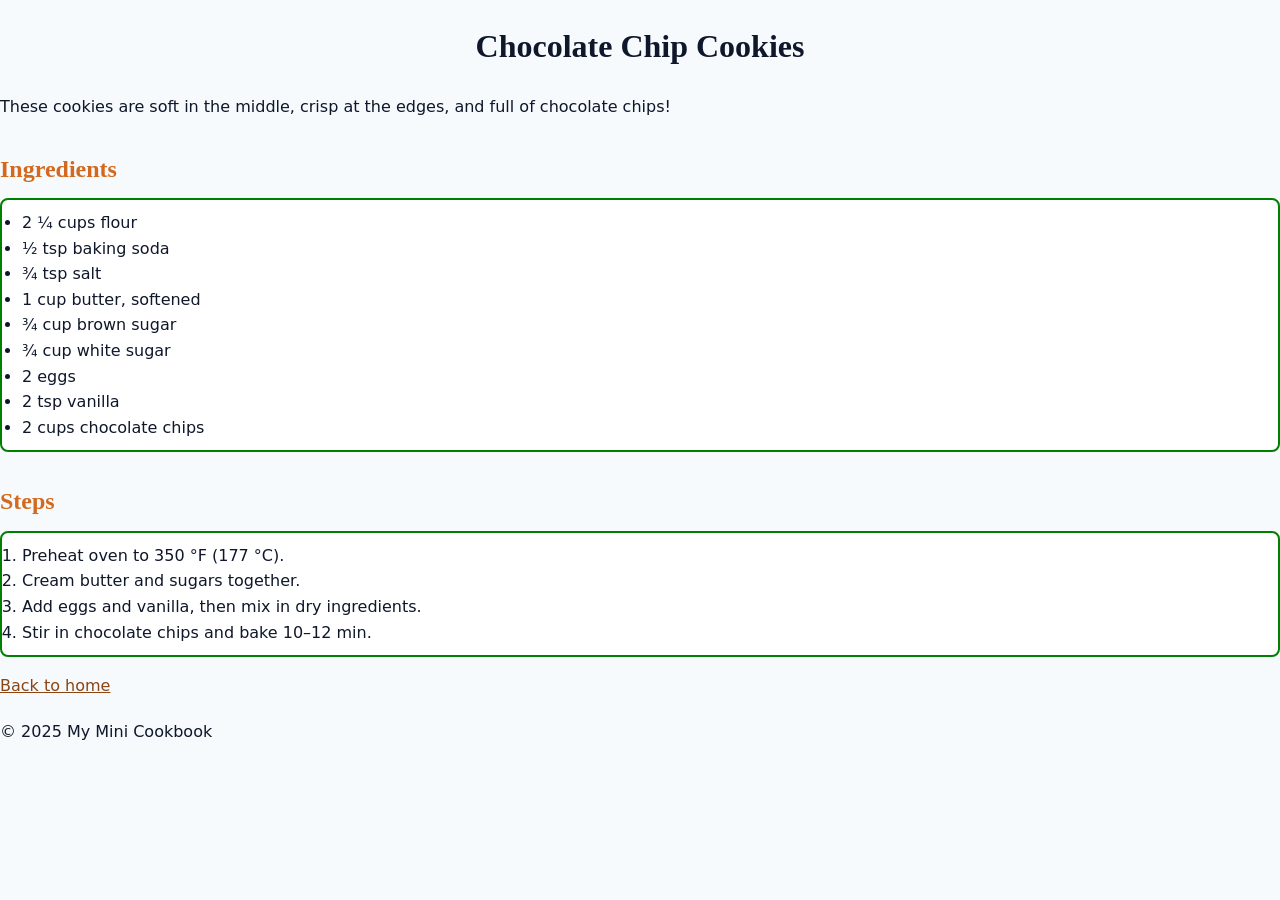
==== recipes/chocolate-chip-cookies.html @ f14ac270 "Fixed" ====
<!doctype html>
<html lang="en">
<head>
  <meta charset="utf-8" />
  <meta name="viewport" content="width=device-width, initial-scale=1" />
  <title>Chocolate Chip Cookies Recipe</title>
  <link rel="stylesheet" href="../assets/css/styles.css" />
</head>
<body>
  <h1 class="title">Chocolate Chip Cookies</h1>

  <p>These cookies are soft in the middle, crisp at the edges, and full of chocolate chips!</p>

  <h2>Ingredients</h2>
  <ul>
    <li>2 ¼ cups flour</li>
    <li>½ tsp baking soda</li>
    <li>¾ tsp salt</li>
    <li>1 cup butter, softened</li>
    <li>¾ cup brown sugar</li>
    <li>¾ cup white sugar</li>
    <li>2 eggs</li>
    <li>2 tsp vanilla</li>
    <li>2 cups chocolate chips</li>
  </ul>

  <h2>Steps</h2>
  <ol>
    <li>Preheat oven to 350 °F (177 °C).</li>
    <li>Cream butter and sugars together.</li>
    <li>Add eggs and vanilla, then mix in dry ingredients.</li>
    <li>Stir in chocolate chips and bake 10–12 min.</li>
  </ol>

  <p><a href="../index.html">Back to home</a></p>

  <footer>
    <p>© 2025 My Mini Cookbook</p>
  </footer>
</body>
</html>
---- assets/css/styles.css ----
/* Step 1: super minimal, obvious color so you can verify CSS is loading */
:root{
  --bg: #f6fafc;          /* soft light blue */
  --surface: #ffffff;
  --text: #0f172a;        /* slate */
  --muted: #475569;
  --accent: #22c55e;      /* green buttons/outline */
  --radius: 14px;
}

* { box-sizing: border-box; }
html { color-scheme: light; }
body {
  margin: 0;
  font: 16px/1.6 system-ui, -apple-system, Segoe UI, Roboto, sans-serif;
  color: var(--text);
  background: var(--bg);
}

.container { width: min(100%, 960px); margin-inline: auto; padding: 20px; }

.site-header {
  background: linear-gradient(180deg, #ffffff, #eef7ff);
  border-bottom: 1px solid #e5e7eb;
}

.logo { margin: 0; font-size: clamp(28px, 4vw, 40px); }
.tagline { margin: 6px 0 0; color: var(--muted); }

.site-nav ul {
  list-style: none; padding: 0; margin: 12px 0 0;
  display: flex; flex-wrap: wrap; gap: 10px;
}
.site-nav a {
  display: inline-block; text-decoration: none; color: var(--text);
  background: #ffffff; border: 1px solid #e5e7eb; padding: 8px 12px;
  border-radius: 999px;
}
.site-nav a[aria-current="page"] {
  outline: 2px solid var(--accent);
  background: #f2fff7;
}

.card {
  background: var(--surface);
  border: 1px solid #e5e7eb;
  border-radius: var(--radius);
  padding: 20px;
  box-shadow: 0 8px 24px rgba(2, 6, 23, 0.06);
}

.site-footer {
  border-top: 1px solid #e5e7eb;
  margin-top: 24px;
}
.site-footer p { color: var(--muted); }

/* Step 2 additions */

/* Center the h1 only on recipe pages */
h1.title {
  text-align: center;
}

/* Make all lists (ul and ol) a little neater */
ul, ol {
  background-color: white;
  border: 2px solid green;
  border-radius: 8px;
  padding: 10px 20px;
}

/* Step 3 additions */

/* Give h2 headings a bit of spacing */
h2 {
  color: purple;
  margin-top: 30px;   /* space above the heading */
  margin-bottom: 10px;/* space below the heading */
}

/* Make each list box stand out slightly */
ul, ol {
  background-color: white;
  border: 2px solid green;
  border-radius: 8px;
  padding: 10px 20px;  /* space inside the box */
  margin: 10px 0;      /* space outside the box (top & bottom) */
}

/* Add a gentle gap below paragraphs */
p {
  margin-bottom: 20px;
}

/* Step 4 – Font styling and color theme for cookie page */

/* A fun serif font for all h1 and h2 headings */
h1, h2 {
  font-family: "Georgia", "Times New Roman", serif;
}

/* A slightly softer color for h2 on this page */
h2 {
  color: chocolate;
}

/* Optional: make links brown instead of blue for variety */
a {
  color: saddlebrown;
}
a:hover {
  text-decoration: underline;
}
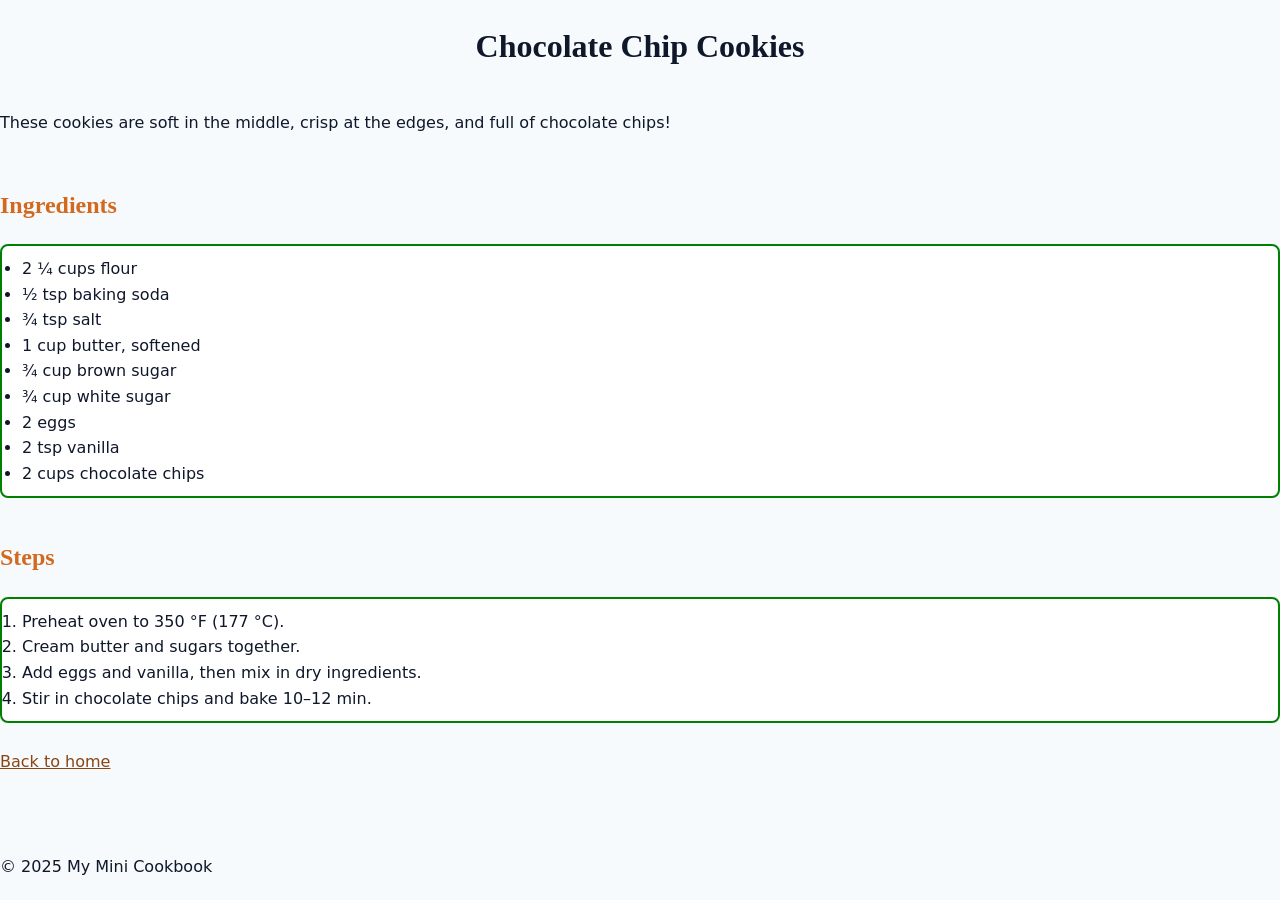
==== commit 8f344292: "Validated" ====
--- a/recipes/chocolate-chip-cookies.html
+++ b/recipes/chocolate-chip-cookies.html
@@ -1,10 +1,10 @@
 <!doctype html>
 <html lang="en">
 <head>
-  <meta charset="utf-8" />
-  <meta name="viewport" content="width=device-width, initial-scale=1" />
+  <meta charset="utf-8"/>
+  <meta name="viewport" content="width=device-width, initial-scale=1"/>
   <title>Chocolate Chip Cookies Recipe</title>
-  <link rel="stylesheet" href="../assets/css/styles.css" />
+  <link rel="stylesheet" href="../assets/css/styles.css"/>
 </head>
 <body>
   <h1 class="title">Chocolate Chip Cookies</h1>
--- a/assets/css/styles.css
+++ b/assets/css/styles.css
@@ -1,4 +1,12 @@
 /* Step 1: super minimal, obvious color so you can verify CSS is loading */
+/* ===============================
+   Basic theme + modern CSS bits
+   ===============================
+
+   :root defines CSS "variables" (custom properties) you can reuse.
+   Use them later with var(--name). Change once here → updates everywhere.
+   I think this is a nice feature of modern CSS.
+*/
 :root{
   --bg: #f6fafc;          /* soft light blue */
   --surface: #ffffff;
@@ -10,6 +18,8 @@
 
 * { box-sizing: border-box; }
 html { color-scheme: light; }
+
+/* Use the variables with var(--name). This sets the page background + text. */
 body {
   margin: 0;
   font: 16px/1.6 system-ui, -apple-system, Segoe UI, Roboto, sans-serif;
@@ -17,16 +27,34 @@
   background: var(--bg);
 }
 
+
+/* min(100%, 960px) = use the smaller of 100% width OR 960px
+   → Full width on phones, capped at 960px on large screens. */
 .container { width: min(100%, 960px); margin-inline: auto; padding: 20px; }
 
+/* ================
+   Header styles
+   ================
+
+   linear-gradient(180deg, #ffffff, #eef7ff)
+   = A top→bottom (180°) blend from white to very pale blue.
+   Just visual polish instead of flat color.
+*/
 .site-header {
   background: linear-gradient(180deg, #ffffff, #eef7ff);
   border-bottom: 1px solid #e5e7eb;
 }
 
+/* clamp(min, preferred, max)
+   = Responsive sizing that grows with screen but stays in safe bounds.
+   28px (min) ← 4vw (preferred) → 40px (max)
+   To put it simply: this allows for flexible, responsive resizing.
+*/
 .logo { margin: 0; font-size: clamp(28px, 4vw, 40px); }
 .tagline { margin: 6px 0 0; color: var(--muted); }
 
+/* aria-current="page" is in the HTML — this just styles the “current page” link.
+   Using the --accent variable so you can theme it easily. */
 .site-nav ul {
   list-style: none; padding: 0; margin: 12px 0 0;
   display: flex; flex-wrap: wrap; gap: 10px;
@@ -41,6 +69,11 @@
   background: #f2fff7;
 }
 
+/* ============
+   Card styles
+   ============
+   rgba(r, g, b, a) = color with transparency (alpha).
+   Here it’s a very soft, subtle shadow (6% opaque near-black). */
 .card {
   background: var(--surface);
   border: 1px solid #e5e7eb;
@@ -49,10 +82,19 @@
   box-shadow: 0 8px 24px rgba(2, 6, 23, 0.06);
 }
 
+/* ==========
+   Footer
+   ========== */
 .site-footer {
   border-top: 1px solid #e5e7eb;
   margin-top: 24px;
 }
+
+/* ============================
+   “Sticky bottom” on short pages
+   (Keeps footer at screen bottom when content is short;
+    does NOT make it fixed while scrolling.)
+=============================== */
 .site-footer p { color: var(--muted); }
 
 /* Step 2 additions */
@@ -113,4 +155,17 @@
   text-decoration: underline;
 }
 
+/* Keep footer at the very bottom of short pages */
+html, body {
+  height: 100%;
+}
 
+body {
+  display: flex;
+  flex-direction: column;
+}
+
+.site-footer, footer {
+  margin-top: auto; /* pushes footer down */
+}
+/* End of styles.css */
